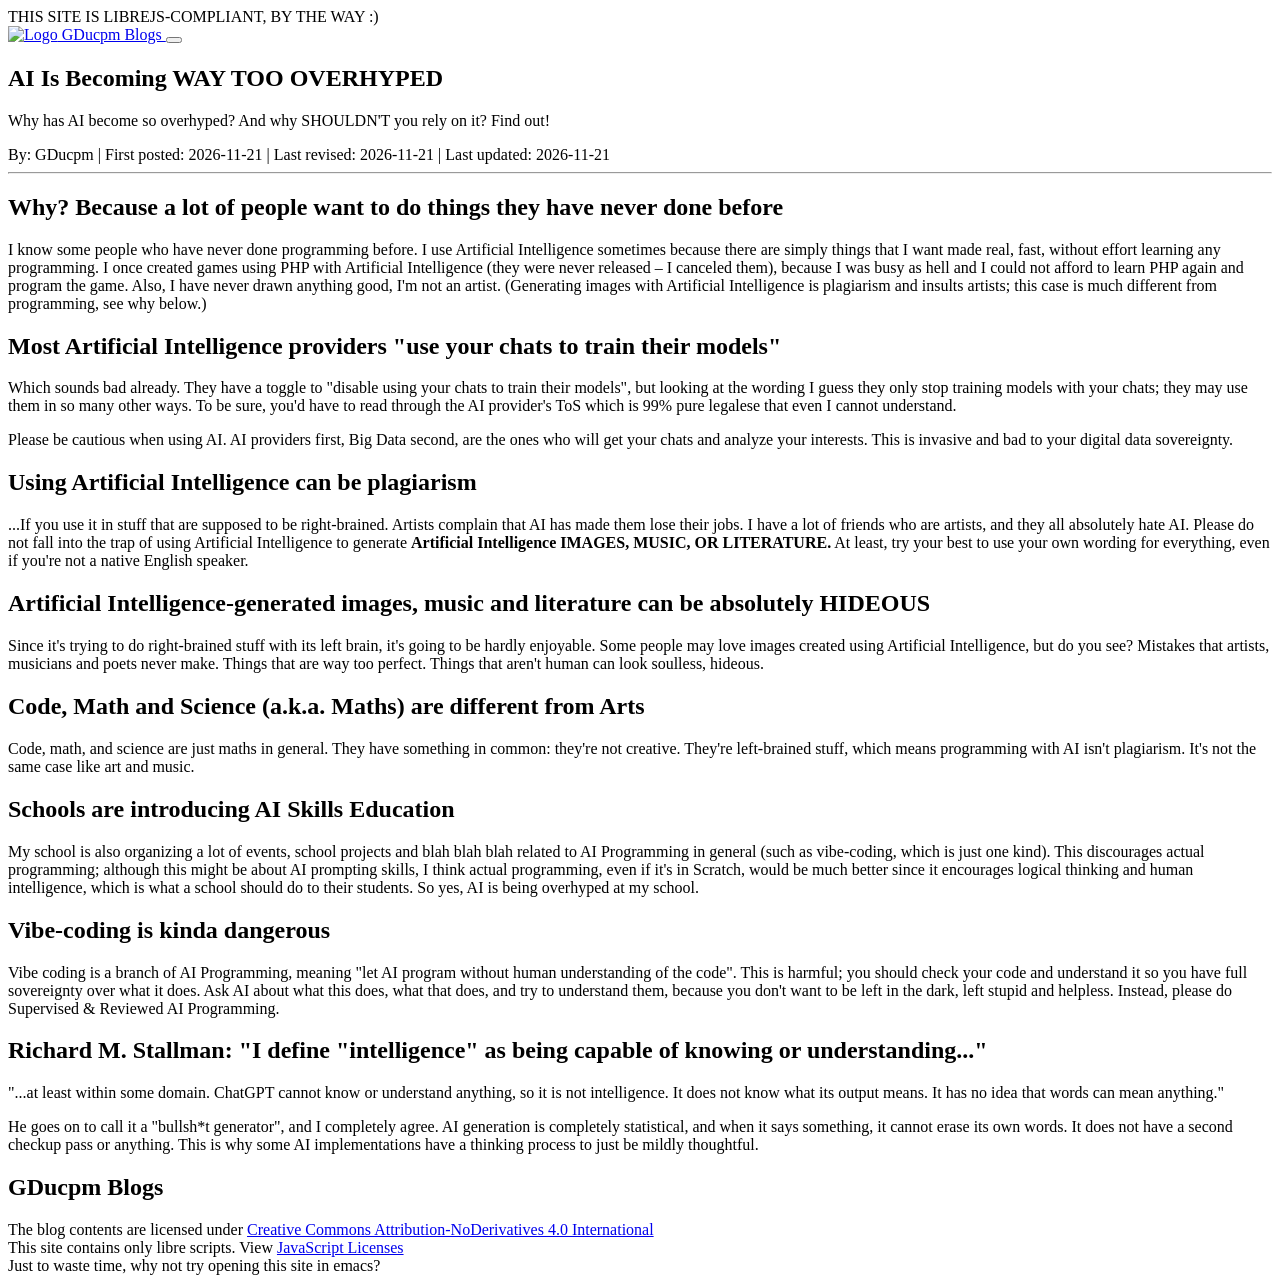
==== ai-overhype.html @ 189eab21 "new blog" ====
<!DOCTYPE html>
<html lang="en" dir="ltr">
<head>
	<meta charset="UTF-8">
	<link rel="jslicense" href="/blogs/librejs.html">
	<meta name="viewport" content="width=device-width, initial-scale=1.0">
	<link rel="icon" type="image/x-icon" href="/blogs/favicon.ico">
	<link href="/blogs/assets/bootstrap-6.0.0-alpha.1-dist/css/bootstrap.min.css" rel="stylesheet">
	<script type="module" src="/blogs/assets/bootstrap-6.0.0-alpha.1-dist/js/bootstrap.bundle.min.js"></script>
	<link href="/blogs/assets/css/fonts.css" rel="stylesheet">
	<link href="/blogs/assets/css/style.css" rel="stylesheet">
	<title>AI Is Becoming WAY TOO OVERHYPED &ndash; GDucpm Blogs</title>
</head>
<body class="color-scheme-auto">
	<script src="https://keepandroidopen.org/banner.js?hidebutton=off"></script>
	<!--for textbased browsers and emacs e.w.w-->
	<div class="d-none invisible" aria-hidden="true">THIS SITE IS LIBREJS-COMPLIANT, BY THE WAY :)</div>
	<nav class="navbar md:navbar-expand theme-danger navbar-translucent sticky-top">
		<div class="container-fluid">
			<a class="navbar-brand hover-lift p-2 theme-danger theme-subtle rounded-pill" href="/blogs/index.html">
				<img src="/blogs/assets/img/gducpm.png" class="gducpm-navbar-logo me-3" width="40" height="40" alt="Logo">
				GDucpm Blogs
			</a>
			<button class="btn-icon navbar-toggler" type="button" data-bs-toggle="drawer" data-bs-target="#navbarDrawer" aria-controls="navbarDrawer" aria-expanded="false" aria-label="Toggle navigation">
				<span class="navbar-toggler-icon" aria-hidden="true"></span>
			</button>
			<dialog class="drawer drawer-end" tabindex="-1" id="navbarDrawer" aria-labelledby="navbarDrawerLabel">
				<div class="drawer-header">
					<h5 class="drawer-title" id="navbarDrawerLabel">Menu</h5>
					<button type="button" class="btn-close" data-bs-dismiss="drawer" aria-label="Close"></button>
				</div>
				<div class="drawer-body mb-2 md:mb-0">
					<ul class="nav navbar-nav me-auto">
						<li class="nav-item">
							<a class="nav-link hover-lift rounded-pill" href="/blogs/index.html">Home</a>
						</li>
						<li class="nav-item">
							<a class="nav-link hover-lift rounded-pill" href="/blogs/feed.xml">Feed</a>
						</li>
					</ul>
				</div>
			</dialog>
		</div>
	</nav>
	<article>
		<header class="container-fluid text-center p-12">
			<div class="mt-12 mb-12" style="height: 1px" aria-hidden="true"></div>
			<h1>AI Is Becoming WAY TOO OVERHYPED</h1>
			<p>Why has AI become so overhyped? And why SHOULDN'T you rely on it? Find out!</p>
			<div>By: GDucpm | First posted: <time datetime="2026-11-21">2026-11-21</time> | Last revised: <time datetime="2026-11-21">2026-11-21</time> | Last updated: <time datetime="2026-11-21">2026-11-21</time></div>
		</header>
		<hr>
		<main class="container pt-3">
			<h2>Why? Because a lot of people want to do things they have never done before</h2>
			<p>I know some people who have never done programming before. I use Artificial Intelligence sometimes because there are simply things that I want made real, fast, without effort learning any programming. I once created games using PHP with Artificial Intelligence (they were never released &ndash; I canceled them), because I was busy as hell and I could not afford to learn PHP again and program the game. Also, I have never drawn anything good, I'm not an artist. (Generating images with Artificial Intelligence is plagiarism and insults artists; this case is much different from programming, see why below.)</p>
			<h2>Most Artificial Intelligence providers "use your chats to train their models"</h2>
			<p>Which sounds bad already. They have a toggle to "disable using your chats to train their models", but looking at the wording I guess they only stop training models with your chats; they may use them in so many other ways. To be sure, you'd have to read through the AI provider's ToS which is 99% pure legalese that even I cannot understand.</p>
			<p>Please be cautious when using AI. AI providers first, Big Data second, are the ones who will get your chats and analyze your interests. This is invasive and bad to your digital data sovereignty.</p>
			<h2>Using Artificial Intelligence can be plagiarism</h2>
			<p>...If you use it in stuff that are supposed to be right-brained. Artists complain that AI has made them lose their jobs. I have a lot of friends who are artists, and they all absolutely hate AI. Please do not fall into the trap of using Artificial Intelligence to generate <strong>Artificial Intelligence IMAGES, MUSIC, OR LITERATURE.</strong> At least, try your best to use your own wording for everything, even if you're not a native English speaker.</p>
			<h2>Artificial Intelligence-generated images, music and literature can be absolutely HIDEOUS</h2>
			<p>Since it's trying to do right-brained stuff with its left brain, it's going to be hardly enjoyable. Some people may love images created using Artificial Intelligence, but do you see? Mistakes that artists, musicians and poets never make. Things that are way too perfect. Things that aren't human can look soulless, hideous.</p>
			<h2>Code, Math and Science (a.k.a. Maths) are different from Arts</h2>
			<p>Code, math, and science are just maths in general. They have something in common: they're not creative. They're left-brained stuff, which means programming with AI isn't plagiarism. It's not the same case like art and music.</p>
			<h2>Schools are introducing AI Skills Education</h2>
			<p>My school is also organizing a lot of events, school projects and blah blah blah related to AI Programming in general (such as vibe-coding, which is just one kind). This discourages actual programming; although this might be about AI prompting skills, I think actual programming, even if it's in Scratch, would be much better since it encourages logical thinking and human intelligence, which is what a school should do to their students. So yes, AI is being overhyped at my school.</p>
			<h2>Vibe-coding is kinda dangerous</h2>
			<p>Vibe coding is a branch of AI Programming, meaning "let AI program without human understanding of the code". This is harmful; you should check your code and understand it so you have full sovereignty over what it does. Ask AI about what this does, what that does, and try to understand them, because you don't want to be left in the dark, left stupid and helpless. Instead, please do Supervised &amp; Reviewed AI Programming.</p>
			<h2>Richard M. Stallman: "I define "intelligence" as being capable of knowing or understanding..."</h2>
			<p>"...at least within some domain. ChatGPT cannot know or understand anything, so it is not intelligence. It does not know what its output means. It has no idea that words can mean anything."</p>
			<p>He goes on to call it a "bullsh*t generator", and I completely agree. AI generation is completely statistical, and when it says something, it cannot erase its own words. It does not have a second checkup pass or anything. This is why some AI implementations have a thinking process to just be mildly thoughtful.</p>
		</main>
	</article>
	<footer class="bg-danger py-12 text-center fg-white">
		<h2>GDucpm Blogs</h2>
		<div>The blog contents are licensed under <a href="https://creativecommons.org/licenses/by-nd/4.0/" class="fg-black">Creative Commons Attribution-NoDerivatives 4.0 International</a></div>
		<div>This site contains only libre scripts. View <a href="/blogs/librejs.html" class="fg-black">JavaScript Licenses</a></div>
		<div>Just to waste time, why not try opening this site in emacs?</div>
	</footer>
</body>
</html>
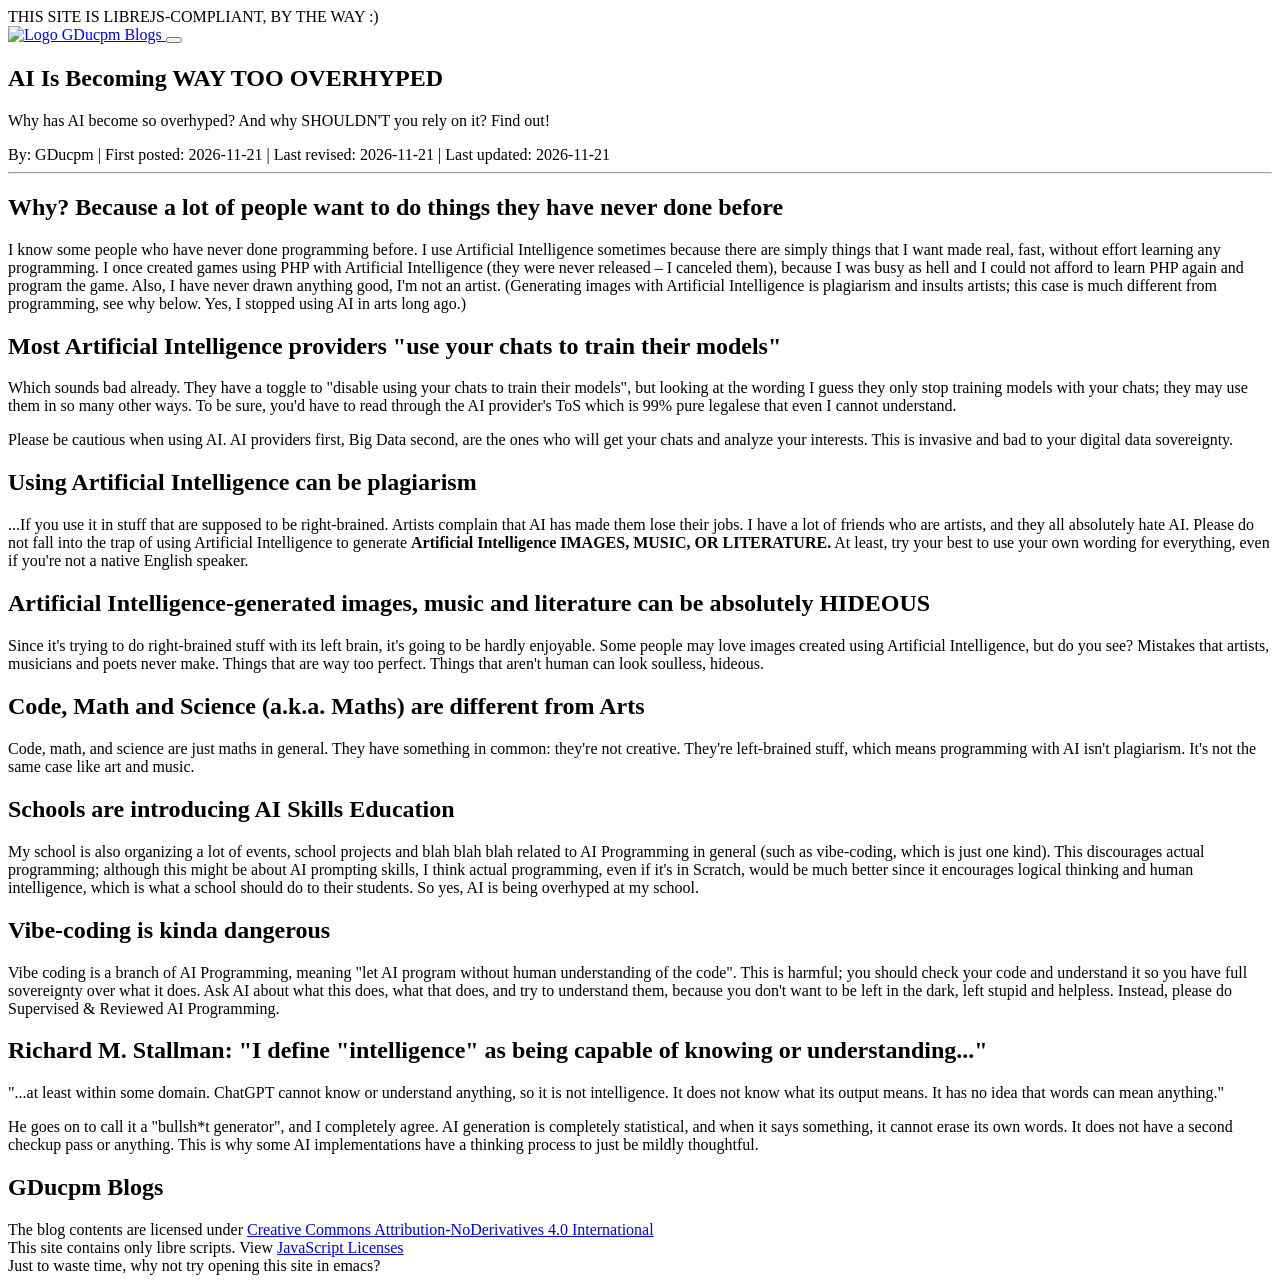
==== commit ab41ab36: "add desc tags" ====
--- a/ai-overhype.html
+++ b/ai-overhype.html
@@ -9,6 +9,17 @@
 	<script type="module" src="/blogs/assets/bootstrap-6.0.0-alpha.1-dist/js/bootstrap.bundle.min.js"></script>
 	<link href="/blogs/assets/css/fonts.css" rel="stylesheet">
 	<link href="/blogs/assets/css/style.css" rel="stylesheet">
+
+	<meta name="description" content="Why has AI become so overhyped? And why SHOULDN'T you rely on it? Find out!">
+	<link rel="canonical" href="https://gducpm.github.io/blogs/ai-overhype.html">
+	<meta property="og:type" content="article">
+	<meta property="og:site_name" content="GDucpm Blogs">
+	<meta property="og:title" content="AI Is Becoming WAY TOO OVERHYPED">
+	<meta property="og:description" content="Why has AI become so overhyped? And why SHOULDN'T you rely on it? Find out!">
+	<meta property="og:url" content="https://gducpm.github.io/blogs/ai-overhype.html">
+	<meta property="og:image" content="https://gducpm.github.io/blogs/assets/img/gducpm.png">
+	<meta property="article:published_time" content="2026-11-21">
+	<meta property="article:author" content="GDucpm">
 	<title>AI Is Becoming WAY TOO OVERHYPED &ndash; GDucpm Blogs</title>
 </head>
 <body class="color-scheme-auto">
@@ -52,7 +63,7 @@
 		<hr>
 		<main class="container pt-3">
 			<h2>Why? Because a lot of people want to do things they have never done before</h2>
-			<p>I know some people who have never done programming before. I use Artificial Intelligence sometimes because there are simply things that I want made real, fast, without effort learning any programming. I once created games using PHP with Artificial Intelligence (they were never released &ndash; I canceled them), because I was busy as hell and I could not afford to learn PHP again and program the game. Also, I have never drawn anything good, I'm not an artist. (Generating images with Artificial Intelligence is plagiarism and insults artists; this case is much different from programming, see why below.)</p>
+			<p>I know some people who have never done programming before. I use Artificial Intelligence sometimes because there are simply things that I want made real, fast, without effort learning any programming. I once created games using PHP with Artificial Intelligence (they were never released &ndash; I canceled them), because I was busy as hell and I could not afford to learn PHP again and program the game. Also, I have never drawn anything good, I'm not an artist. (Generating images with Artificial Intelligence is plagiarism and insults artists; this case is much different from programming, see why below. Yes, I stopped using AI in arts long ago.)</p>
 			<h2>Most Artificial Intelligence providers "use your chats to train their models"</h2>
 			<p>Which sounds bad already. They have a toggle to "disable using your chats to train their models", but looking at the wording I guess they only stop training models with your chats; they may use them in so many other ways. To be sure, you'd have to read through the AI provider's ToS which is 99% pure legalese that even I cannot understand.</p>
 			<p>Please be cautious when using AI. AI providers first, Big Data second, are the ones who will get your chats and analyze your interests. This is invasive and bad to your digital data sovereignty.</p>
